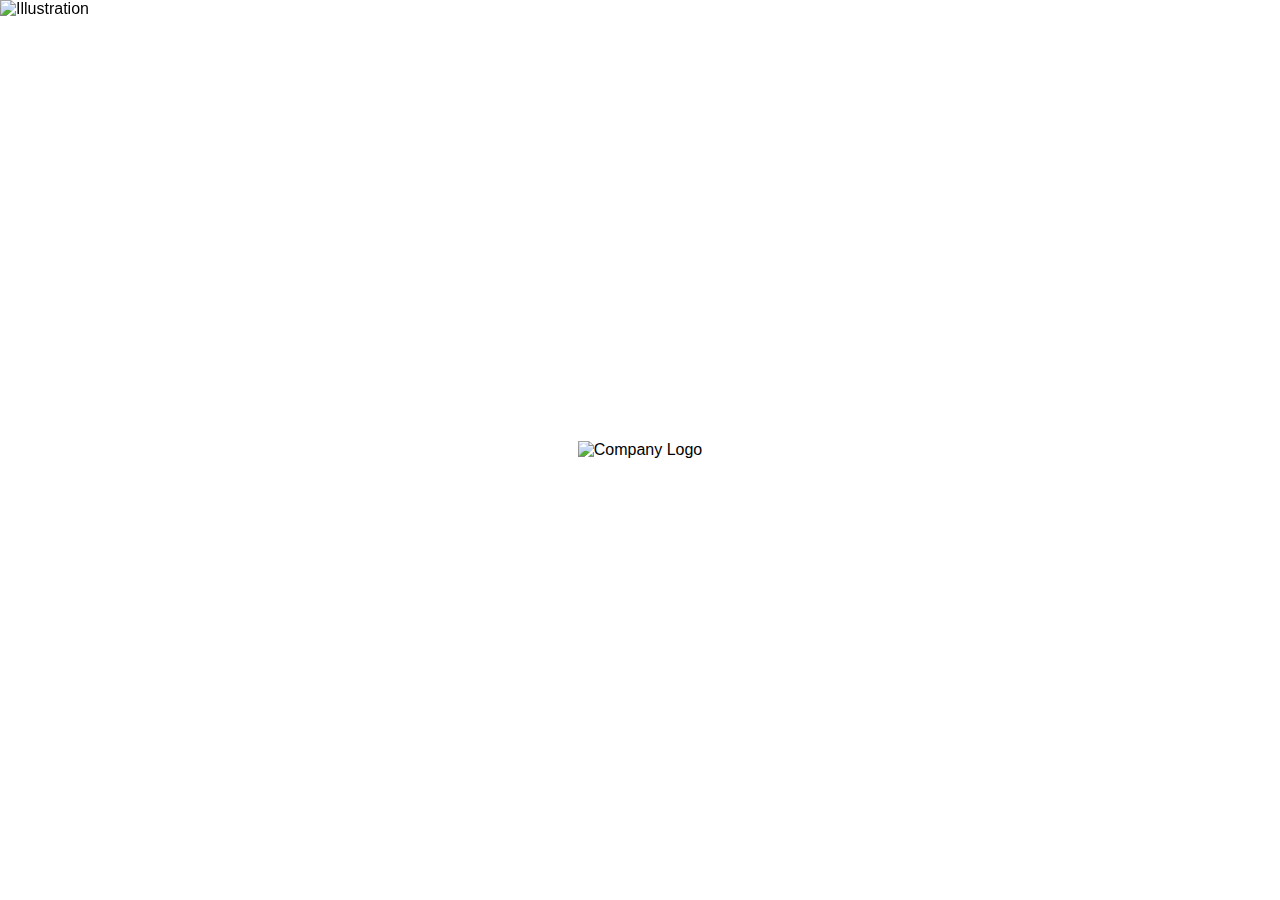
==== azure-b2c-templates/exception.html @ 15f455c3 "Add azure template files" ====
<!DOCTYPE html>
<html>
<head>
    
    <title>Error</title>

    <meta charset="utf-8" />
    <meta http-equiv="X-UA-Compatible" content="IE=edge">
    <meta name="viewport" content="width=device-width, initial-scale=1">
    <link href="https://ajax.aspnetcdn.com/ajax/bootstrap/3.3.5/css/bootstrap.min.css" rel="stylesheet" type="text/css" />
    <style id="common">
        @font-face {
            font-family: 'SegoeUI';
            src: url(https://agon21.github.io/templates/src/fonts/segoeui.WOFF);
            font-weight: normal;
        }
        @font-face {
            font-family: 'SegoeUI';
            src: url(https://agon21.github.io/templates/src/fonts/segoeui_bold.WOFF);
            font-weight: bold;
        }
        #AmazonExchange {
          background-image: url(https://agon21.github.io/templates/src/idp_logos/colored/amazon.svg);
        }
        #AmazonExchange:hover {
          background-image: url(https://agon21.github.io/templates/src/idp_logos/white/amazon.svg);
        }
        #FacebookExchange {
          background-image: url(https://agon21.github.io/templates/src/idp_logos/colored/facebook.svg);
        }
        #FacebookExchange:hover {
          background-image: url(https://agon21.github.io/templates/src/idp_logos/white/facebook.svg);
        }
        #GitHubExchange {
          background-image: url(https://agon21.github.io/templates/src/idp_logos/colored/github.svg);
        }
        #GitHubExchange:hover {
          background-image: url(https://agon21.github.io/templates/src/idp_logos/white/github.svg);
        }
        #AppleExchange,#AppleManagedExchange {
          background-image: url(https://agon21.github.io/templates/src/idp_logos/colored/apple.svg);
        }
        #AppleExchange:hover,#AppleManagedExchange:hover {
          background-image: url(https://agon21.github.io/templates/src/idp_logos/white/apple.svg);
        }
        #GoogleExchange {
          background-image: url(https://agon21.github.io/templates/src/idp_logos/colored/google.svg);
        }
        #GoogleExchange:hover {
          background-image: url(https://agon21.github.io/templates/src/idp_logos/white/google.svg);
        }
        #LinkedInExchange {
          background-image: url(https://agon21.github.io/templates/src/idp_logos/colored/linkedin.svg);
        }
        #LinkedInExchange:hover {
          background-image: url(https://agon21.github.io/templates/src/idp_logos/white/linkedin.svg);
        }
        #MicrosoftAccountExchange {
          background-image: url(https://agon21.github.io/templates/src/idp_logos/colored/microsoft.svg);
        }
        #MicrosoftAccountExchange:hover {
          background-image: url(https://agon21.github.io/templates/src/idp_logos/white/microsoft.svg);
        }
        #QQExchange {
          background-image: url(https://agon21.github.io/templates/src/idp_logos/colored/qq.svg);
        }
        #QQExchange:hover {
          background-image: url(https://agon21.github.io/templates/src/idp_logos/white/qq.svg);
        }
        #TwitterExchange {
          background-image: url(https://agon21.github.io/templates/src/idp_logos/colored/twitter.svg);
        }
        #TwitterExchange:hover {
          background-image: url(https://agon21.github.io/templates/src/idp_logos/white/twitter.svg);
        }
        #WeChatExchange {
          background-image: url(https://agon21.github.io/templates/src/idp_logos/colored/wechat.svg);
        }
        #WeChatExchange:hover {
          background-image: url(https://agon21.github.io/templates/src/idp_logos/white/wechat.svg);
        }
        #WeiboExchange {
          background-image: url(https://agon21.github.io/templates/src/idp_logos/colored/weibo.svg);
        }
        #WeiboExchange:hover {
          background-image: url(https://agon21.github.io/templates/src/idp_logos/white/weibo.svg);
        }
        .buttons #cancel:before {
            content: url(https://agon21.github.io/templates/src/images/left-arrow.svg);
        }
    </style>
    <style id="idpselector">
        #SignInWithLogonNameExchange, #SignUpWithLogonEmailExchange, #SignUpWithLogonNameExchange {
            background-image: url(https://agon21.github.io/templates/src/idp_logos/colored/local.svg);
        }
        #SignInWithLogonNameExchange:hover, #SignUpWithLogonEmailExchange:hover, #SignUpWithLogonNameExchange:hover {
            background-image: url(https://agon21.github.io/templates/src/idp_logos/white/local.svg);
        }
        #SignUpWithLogonEmailExchange.text-link {
            background-image: none;
            background-color: transparent !important;
        }
        #SignUpWithLogonEmailExchange.text-link:hover {
            background-image: none;
            background-color: transparent !important;
        }
    </style>

    <style>
        /* Following are generated styles via gulp. */
        /* inject: css */
        html{background:0 0}body{font-family:Segoe UI,SegoeUI,"Helvetica Neue",Helvetica,Arial,sans-serif;background-attachment:fixed;background-color:#fff;background-position:center;background-repeat:no-repeat;background-size:cover;text-align:left;font:-apple-system-body}p{margin:0}a:focus{outline:0}input,select{border:1px solid #605e5c}input::placeholder{color:#6a6a6a;opacity:1}img[data-tenant-branding-background=true]{width:100%;height:100%;object-fit:cover;z-index:0;position:fixed;left:0;overflow:hidden;top:0}div[data-tenant-branding-background-color=true]{width:100%;height:100%;position:fixed;z-index:0}.container{text-align:center;width:100%;display:table;height:100vh;padding:0}#api{margin:0 auto}.heading h1{margin-bottom:20px}.col-lg-6{max-width:470px;width:100%;float:none;display:inline-block;vertical-align:top;padding:0}.row{width:100%;margin:0;display:table-cell;vertical-align:middle}ul{padding:0}#simplemodal-container .simplemodal-data{padding:5px 8px;overflow:hidden;background-color:#fff;border-radius:3px;font-style:italic}#LocalAccountSigninEmailExchange,#LocalAccountSigninUsernameExchange,#SignInWithLogonEmailExchange,#SignInWithLogonNameExchange,#SignUpWithLogonEmailExchange,#SignUpWithLogonNameExchange{background-color:#296ec6;background-image:url(none);background-size:10%;background-position-x:95%;background-position-y:50%;background-repeat:no-repeat;border-radius:.5rem;width:100%;width:100%;font-size:1em;margin-left:auto}#LocalAccountSigninEmailExchange:hover,#LocalAccountSigninUsernameExchange:hover,#SignInWithLogonEmailExchange:hover,#SignInWithLogonNameExchange:hover,#SignUpWithLogonEmailExchange:hover,#SignUpWithLogonNameExchange:hover{background-color:#1662c7!important}#AmazonExchange:hover{background-color:#36474f!important}#FacebookExchange:hover{background-color:#3b5595!important}#GitHubExchange:hover{background-color:#0f0f0f!important}#AppleExchange:hover,#AppleManagedExchange:hover{background-color:#0f0f0f!important}#GoogleExchange:hover{background-color:#c64a29!important}#LinkedInExchange:hover{background-color:#0274b3!important}#MicrosoftAccountExchange:hover{background-color:#01a4ef!important}#QQExchange:hover{background-color:#1a97df!important}#TwitterExchange:hover{background-color:#1da1f2!important}#WeChatExchange:hover{background-color:#4cc522!important}#WeiboExchange:hover{background-color:#e81123!important}.buttons button{margin:0 auto;width:60%;height:50px;background-color:#296ec6;border-radius:.5rem;border:none;color:#fff;font-size:1em;margin-top:10px}.buttons button:hover{background-color:#1662c7;border-color:#204d74}.buttons button[aria-disabled=true]{opacity:.3}.buttons button:not([aria-disabled=true]){opacity:1}.buttons #cancel{padding:0;margin-left:auto;background:0 0;border:0;width:inherit;position:absolute;background-color:transparent;top:2px;left:15px;font-size:1em;color:#505050;box-shadow:none;text-align:left}.buttons #cancel:hover{color:#000!important}.buttons #cancel:before{padding:10px;vertical-align:sub;zoom:90%;display:inline-block}#attributeList ul{padding:0}#attributeList ul li{list-style:none;margin:1rem 0}label{font-weight:600}#attributeList ul li label{display:block;text-align:left;float:none}#attributeList ul li.EmailBox label,#attributeList ul li.Password label,#attributeList ul li.TextBox label{display:none!important}#attributeList ul li label[for=country]{float:left;display:inline-block!important;margin-bottom:.5rem}#attributeList ul li label[for=cpiminternal_legalCountry]{float:none;display:block!important;text-align:left;margin-bottom:.5rem}#attributeList ul li label[for=cpiminternal_dateOfBirth]{float:none;text-align:left;display:block!important;margin-bottom:.5rem}#attributeList ul li input{height:50px;width:70%;border-radius:.5rem;text-indent:20px}#attributeList ul li input::-webkit-input-placeholder{text-indent:20px}#attributeList ul li .attrEntry.validate input.invalid,#attributeList ul li .attrEntry.validate input:invalid{border:1px solid #b00}#attributeList ul li .attrEntry .verify{margin-top:2rem;padding-bottom:10px;position:relative}#attributeList ul li .attrEntry .verificationControlContent .buttons{margin-top:2rem;padding-bottom:10px;position:relative}#attributeList ul li .attrEntry .verify .sendButton[id$=ver_but_send]{width:60%;height:50px;background-color:#296ec6;color:#fff;border-radius:.5rem}#attributeList ul li .attrEntry .verificationControlContent .sendCode{width:60%;height:50px;background-color:#296ec6;color:#fff;border-radius:.5rem}#attributeList ul li .attrEntry .verify .sendButton[id$=ver_but_send]:hover{background-color:#1662c7}#attributeList ul li .attrEntry .verificationControlContent .sendCode:hover{background-color:#1662c7}@media screen and (-ms-high-contrast:active){#attributeList ul li .attrEntry .verify button,.buttons #continue{border:1px dashed #fff!important}#attributeList ul li .attrEntry .verify button:hover,.buttons #continue:hover{border:1px solid #fff!important}}#attributeList ul li .attrEntry .verify .verifyButton{width:inherit;padding:0 20px;height:50px;background-color:#296ec6;color:#fff;margin-right:5px;border-radius:.5rem}#attributeList ul li .attrEntry .verificationControlContent .verifyCode{width:inherit;padding:0 20px;height:50px;background-color:#296ec6;color:#fff;margin-right:5px;border-radius:.5rem}#attributeList ul li .attrEntry .verify .verifyButton:hover{background-color:#1662c7}#attributeList ul li .attrEntry .verificationControlContent .verifyCode:hover{background-color:#1662c7}#attributeList ul li .attrEntry .verify .sendButton[id$=ver_but_resend]{width:inherit;padding:0 20px;border:0;font-size:1em;height:50px;right:0;bottom:-38px;background-color:#296ec6;color:#fff;border-radius:.5rem}#attributeList ul li .attrEntry .verificationControlContent .sendNewCode{width:inherit;padding:0 20px;border:0;font-size:1em;height:50px;right:0;bottom:-38px;background-color:#296ec6;color:#fff;border-radius:.5rem}#attributeList ul li .attrEntry .verify .sendButton[id$=ver_but_resend]:hover{background-color:#1662c7}#attributeList ul li .attrEntry .verificationControlContent .sendNewCode:hover{background-color:#1662c7}#attributeList ul li .attrEntry .verify .editButton{border:none;color:#fff;background-color:#296ec6;width:60%;height:50px;border-radius:.5rem}#attributeList ul li .attrEntry .verificationControlContent .changeClaims{border:none;color:#fff;background-color:#296ec6;width:60%;height:50px;border-radius:.5rem}#attributeList ul li .attrEntry .verify .editButton:hover{background-color:#1662c7}#attributeList ul li .attrEntry .verificationControlContent .changeClaims:hover{background-color:#1662c7}#attributeList ul li .attrEntry .verify #email_ver_input_label{display:none!important}#api .working{background:url([data-uri]) no-repeat;height:30px;width:auto;background-position:center bottom}#attributeList ul li .attrEntry .itemLevel{display:none}input[type=email],input[type=password],input[type=text]{-webkit-appearance:none}#attributeList ul li .attrEntry .dropdown_single{height:45px;border-radius:.5rem;width:100%;padding-left:15px}#attributeList ul li .attrEntry div#cpiminternal_dateOfBirth.date{display:table;width:100%}#attributeList ul li .attrEntry div#cpiminternal_dateOfBirth.date select{border-radius:.5rem;display:inline-block;height:50px;padding-left:15px}#attributeList ul li .attrEntry div#cpiminternal_dateOfBirth select#cpiminternal_dateOfBirth_day.day{margin-right:3%;width:23%}#attributeList ul li .attrEntry div#cpiminternal_dateOfBirth select#cpiminternal_dateOfBirth_month.month{margin-right:3%;width:38%}#attributeList ul li .attrEntry div#cpiminternal_dateOfBirth select#cpiminternal_dateOfBirth_year.year{width:33%}#attributeList ul li .helpLink{display:none}#attributeVerification .buttons{margin-top:30px}@media screen and (max-width:100%){.row .panel-default .panel-body{margin-top:40px}.row .panel-default .panel-body .branding img{display:block;height:80px;width:auto;margin:0 auto}.row .panel-default .panel-body .branding h1{display:none}.row .panel-default .panel-body h3{font-size:1.5em;margin-top:15px}#attributeVerification #attributeList ul li input{width:60%;height:40px;border-radius:.5rem;border:1px solid #605e5c;text-indent:10px}#attributeVerification #attributeList ul li input::-webkit-input-placeholder{text-indent:10px}#attributeVerification #attributeList ul li #email{width:65%;float:left;position:relative;z-index:2}#attributeVerification #attributeList ul li #email_ver_but_verify{background:0 0;border:0;color:#496ad8;font-size:1em;position:relative;right:0;top:60px;font-size:1.1em;width:auto;z-index:1;height:20px}#attributeVerification #attributeList ul li #email_ver_input{min-width:50%;width:60%;float:left}#attributeVerification #attributeList ul li #email_ver_but_resend{top:10px;font-size:1.1em;height:20px}#attributeVerification #attributeList ul li .attrEntry #email{height:40px}#attributeVerification #attributeList ul li .attrEntry .verify #email_ver_but_send:after{content:" Verify";font-size:1.1em;font-style:bold;margin-left:40%}#attributeVerification #attributeList ul li .attrEntry .verify #email_ver_but_send{height:40px;width:auto;float:right;overflow:hidden;text-indent:-200px}#attributeVerification #attributeList ul li .attrEntry .verify #email_ver_but_edit{margin-bottom:15px;border:none;color:#fff;background-color:#496ad8;border-radius:.5rem;font-size:1em;box-shadow:0 0 40px 2px #dae1f7;width:30%;height:40px;overflow:hidden;padding-top:6px;margin-left:40%}#attributeVerification #attributeList ul li .attrEntry .verify:after{content:" ";display:block;clear:both}#attributeVerification #attributeList #verifying_blurb{margin-top:15px}#attributeVerification .buttons #continue{height:40px}#attributeVerification .buttons #cancel{font-size:1em;left:40%}}.panel,.panel_layout,.panel_layout_row,body,html{height:100%}@media only screen and (max-width:600px){img[data-tenant-branding-background=true]{display:none}.container{background-color:#fff}.container .row .panel-default{border-radius:0;border:none;box-shadow:none}}
        /* endinject */
    </style>
    
    
    <style>
        /* Following are generated styles via gulp. */
        /* inject: css */
        .error-page-help,.error-page-messagedetails,body{font-family:wf_segoe-ui_normal,"Segoe UI","Segoe WP",Tahoma,Arial,sans-serif}body{margin:0;padding:0;font-weight:400}a,h2{font-weight:700}img{border:0;height:70px}h2{font-size:1.1em;padding-bottom:3px;text-align:justify}a{text-decoration:none;color:#696969}a:visited{font-weight:400}a:hover{text-decoration:underline}.error-page{margin:110px 0 0 80px;position:relative}.error-page-content{top:110px;width:400px;color:#000}#api{height:100%}.error-page-image{position:absolute;top:0;left:320px}.error-page-help{font-weight:400;font-size:16px;margin-bottom:50px;text-align:justify}.error-page-messagedetails{font-weight:300;font-size:12px;margin-bottom:21px;text-align:justify}.error-body{position:absolute;top:750px;left:16px;right:16px}.api_container div{padding-bottom:0}.panel,.panel_layout,.panel_layout_row,body,html{margin:auto}
        /* endinject */
    </style>
</head>
<body>
    <div id="background_branding_container" data-tenant-branding-background-color="true">
      <img data-tenant-branding-background="true" src="https://agon21.github.io/templates/src/backgrounds/1-1.png" alt="Illustration"/>
    </div>
    <div class="container  self_asserted_container " role="presentation">
        <div class="row">
            <div class="col-lg-6">
                <div class="panel panel-default">
                    <div class="panel-body">
                        <img class="companyLogo" data-tenant-branding-logo="true" src="https://agon21.github.io/templates/src/images/logo.svg" alt="Company Logo">
                        <div id="api" role="main">
                        </div>
                    </div>
                </div>
            </div>
        </div>
    </div>
</body>
</html>
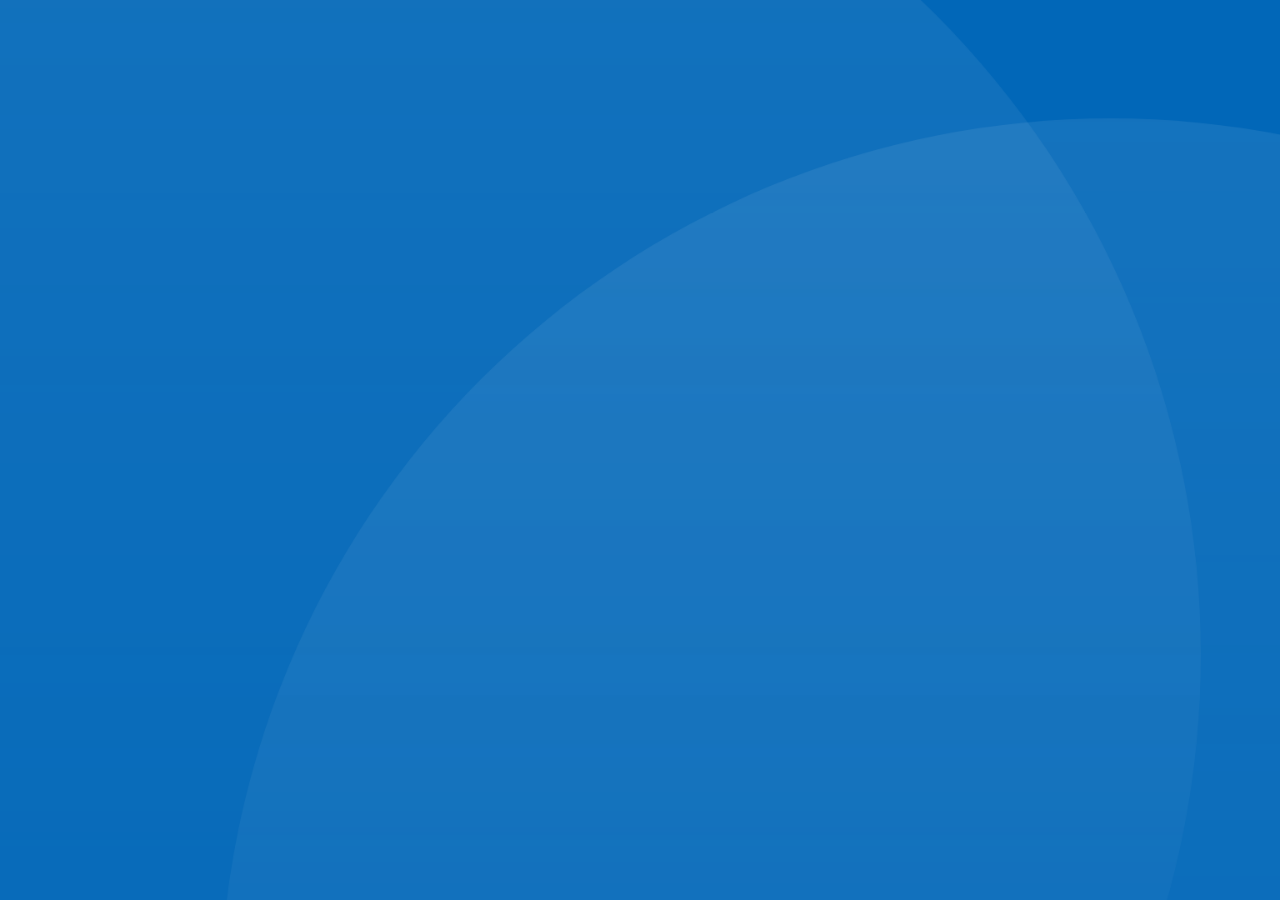
==== commit 99b26fa9: "update route" ====
--- a/azure-b2c-templates/exception.html
+++ b/azure-b2c-templates/exception.html
@@ -12,90 +12,90 @@
     <style id="common">
         @font-face {
             font-family: 'SegoeUI';
-            src: url(https://agon21.github.io/templates/src/fonts/segoeui.WOFF);
+            src: url(https://agon21.github.io/azure-b2c-templates/src/fonts/segoeui.WOFF);
             font-weight: normal;
         }
         @font-face {
             font-family: 'SegoeUI';
-            src: url(https://agon21.github.io/templates/src/fonts/segoeui_bold.WOFF);
+            src: url(https://agon21.github.io/azure-b2c-templates/src/fonts/segoeui_bold.WOFF);
             font-weight: bold;
         }
         #AmazonExchange {
-          background-image: url(https://agon21.github.io/templates/src/idp_logos/colored/amazon.svg);
+          background-image: url(https://agon21.github.io/azure-b2c-templates/src/idp_logos/colored/amazon.svg);
         }
         #AmazonExchange:hover {
-          background-image: url(https://agon21.github.io/templates/src/idp_logos/white/amazon.svg);
+          background-image: url(https://agon21.github.io/azure-b2c-templates/src/idp_logos/white/amazon.svg);
         }
         #FacebookExchange {
-          background-image: url(https://agon21.github.io/templates/src/idp_logos/colored/facebook.svg);
+          background-image: url(https://agon21.github.io/azure-b2c-templates/src/idp_logos/colored/facebook.svg);
         }
         #FacebookExchange:hover {
-          background-image: url(https://agon21.github.io/templates/src/idp_logos/white/facebook.svg);
+          background-image: url(https://agon21.github.io/azure-b2c-templates/src/idp_logos/white/facebook.svg);
         }
         #GitHubExchange {
-          background-image: url(https://agon21.github.io/templates/src/idp_logos/colored/github.svg);
+          background-image: url(https://agon21.github.io/azure-b2c-templates/src/idp_logos/colored/github.svg);
         }
         #GitHubExchange:hover {
-          background-image: url(https://agon21.github.io/templates/src/idp_logos/white/github.svg);
+          background-image: url(https://agon21.github.io/azure-b2c-templates/src/idp_logos/white/github.svg);
         }
         #AppleExchange,#AppleManagedExchange {
-          background-image: url(https://agon21.github.io/templates/src/idp_logos/colored/apple.svg);
+          background-image: url(https://agon21.github.io/azure-b2c-templates/src/idp_logos/colored/apple.svg);
         }
         #AppleExchange:hover,#AppleManagedExchange:hover {
-          background-image: url(https://agon21.github.io/templates/src/idp_logos/white/apple.svg);
+          background-image: url(https://agon21.github.io/azure-b2c-templates/src/idp_logos/white/apple.svg);
         }
         #GoogleExchange {
-          background-image: url(https://agon21.github.io/templates/src/idp_logos/colored/google.svg);
+          background-image: url(https://agon21.github.io/azure-b2c-templates/src/idp_logos/colored/google.svg);
         }
         #GoogleExchange:hover {
-          background-image: url(https://agon21.github.io/templates/src/idp_logos/white/google.svg);
+          background-image: url(https://agon21.github.io/azure-b2c-templates/src/idp_logos/white/google.svg);
         }
         #LinkedInExchange {
-          background-image: url(https://agon21.github.io/templates/src/idp_logos/colored/linkedin.svg);
+          background-image: url(https://agon21.github.io/azure-b2c-templates/src/idp_logos/colored/linkedin.svg);
         }
         #LinkedInExchange:hover {
-          background-image: url(https://agon21.github.io/templates/src/idp_logos/white/linkedin.svg);
+          background-image: url(https://agon21.github.io/azure-b2c-templates/src/idp_logos/white/linkedin.svg);
         }
         #MicrosoftAccountExchange {
-          background-image: url(https://agon21.github.io/templates/src/idp_logos/colored/microsoft.svg);
+          background-image: url(https://agon21.github.io/azure-b2c-templates/src/idp_logos/colored/microsoft.svg);
         }
         #MicrosoftAccountExchange:hover {
-          background-image: url(https://agon21.github.io/templates/src/idp_logos/white/microsoft.svg);
+          background-image: url(https://agon21.github.io/azure-b2c-templates/src/idp_logos/white/microsoft.svg);
         }
         #QQExchange {
-          background-image: url(https://agon21.github.io/templates/src/idp_logos/colored/qq.svg);
+          background-image: url(https://agon21.github.io/azure-b2c-templates/src/idp_logos/colored/qq.svg);
         }
         #QQExchange:hover {
-          background-image: url(https://agon21.github.io/templates/src/idp_logos/white/qq.svg);
+          background-image: url(https://agon21.github.io/azure-b2c-templates/src/idp_logos/white/qq.svg);
         }
         #TwitterExchange {
-          background-image: url(https://agon21.github.io/templates/src/idp_logos/colored/twitter.svg);
+          background-image: url(https://agon21.github.io/azure-b2c-templates/src/idp_logos/colored/twitter.svg);
         }
         #TwitterExchange:hover {
-          background-image: url(https://agon21.github.io/templates/src/idp_logos/white/twitter.svg);
+          background-image: url(https://agon21.github.io/azure-b2c-templates/src/idp_logos/white/twitter.svg);
         }
         #WeChatExchange {
-          background-image: url(https://agon21.github.io/templates/src/idp_logos/colored/wechat.svg);
+          background-image: url(https://agon21.github.io/azure-b2c-templates/src/idp_logos/colored/wechat.svg);
         }
         #WeChatExchange:hover {
-          background-image: url(https://agon21.github.io/templates/src/idp_logos/white/wechat.svg);
+          background-image: url(https://agon21.github.io/azure-b2c-templates/src/idp_logos/white/wechat.svg);
         }
         #WeiboExchange {
-          background-image: url(https://agon21.github.io/templates/src/idp_logos/colored/weibo.svg);
+          background-image: url(https://agon21.github.io/azure-b2c-templates/src/idp_logos/colored/weibo.svg);
         }
         #WeiboExchange:hover {
-          background-image: url(https://agon21.github.io/templates/src/idp_logos/white/weibo.svg);
+          background-image: url(https://agon21.github.io/azure-b2c-templates/src/idp_logos/white/weibo.svg);
         }
         .buttons #cancel:before {
-            content: url(https://agon21.github.io/templates/src/images/left-arrow.svg);
+            content: url(https://agon21.github.io/azure-b2c-templates/src/images/left-arrow.svg);
         }
     </style>
     <style id="idpselector">
         #SignInWithLogonNameExchange, #SignUpWithLogonEmailExchange, #SignUpWithLogonNameExchange {
-            background-image: url(https://agon21.github.io/templates/src/idp_logos/colored/local.svg);
+            background-image: url(https://agon21.github.io/azure-b2c-templates/src/idp_logos/colored/local.svg);
         }
         #SignInWithLogonNameExchange:hover, #SignUpWithLogonEmailExchange:hover, #SignUpWithLogonNameExchange:hover {
-            background-image: url(https://agon21.github.io/templates/src/idp_logos/white/local.svg);
+            background-image: url(https://agon21.github.io/azure-b2c-templates/src/idp_logos/white/local.svg);
         }
         #SignUpWithLogonEmailExchange.text-link {
             background-image: none;
@@ -124,14 +124,14 @@
 </head>
 <body>
     <div id="background_branding_container" data-tenant-branding-background-color="true">
-      <img data-tenant-branding-background="true" src="https://agon21.github.io/templates/src/backgrounds/1-1.png" alt="Illustration"/>
+      <img data-tenant-branding-background="true" src="https://agon21.github.io/azure-b2c-templates/src/backgrounds/1-1.png" alt="Illustration"/>
     </div>
     <div class="container  self_asserted_container " role="presentation">
         <div class="row">
             <div class="col-lg-6">
                 <div class="panel panel-default">
                     <div class="panel-body">
-                        <img class="companyLogo" data-tenant-branding-logo="true" src="https://agon21.github.io/templates/src/images/logo.svg" alt="Company Logo">
+                        <img class="companyLogo" data-tenant-branding-logo="true" src="https://agon21.github.io/azure-b2c-templates/src/images/logo.svg" alt="Company Logo">
                         <div id="api" role="main">
                         </div>
                     </div>
